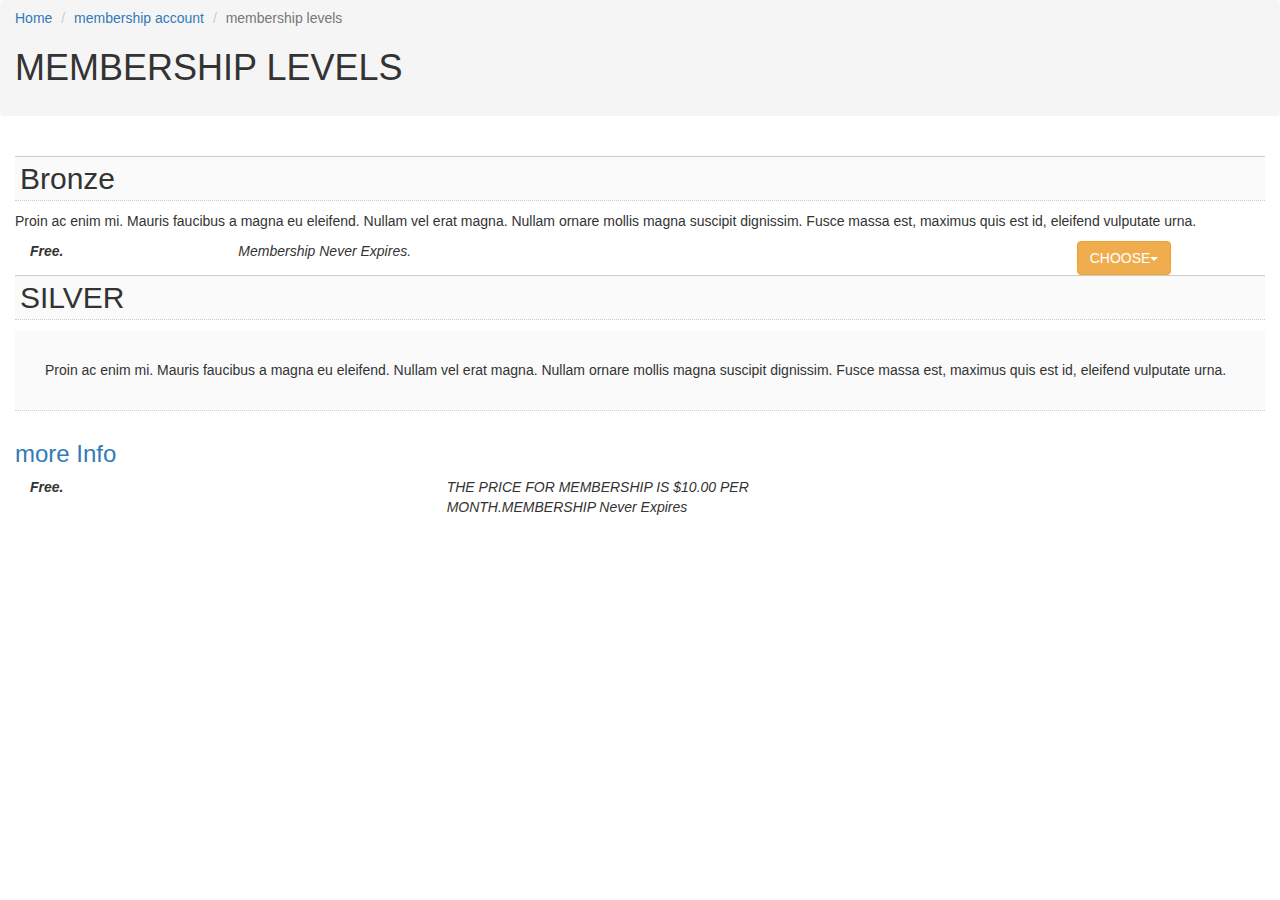
==== index2.html @ 1094b0f6 "comment" ====
<html>
<head>

<title>bootstraip</title>


<link rel="stylesheet" href="style.css">
<style>
.marginleftsomething{
	margin-left:630px !important;
}
.sal :hover{
	background:black;
	list-style:none;
	
}
.content h2{
    border-top: 1px solid #CCC;
    border-bottom: 1px dotted #CCC;
	padding: .5rem;
    margin: 0 0 1rem 0;
	background: #FAFAFA;

}
.ucontent p
{

    boder-top: 1px solid #CCC;
    border-bottom: 1px dotted #CCC;
	    padding: 30px;
    margin: 0 0 1rem 0;
	background: #FAFAFA;

}
.btn{


    MARGIN-LEFT: 630px;
  
padding:10px;



}

.btn2{


    MARGIN-LEFT: 30px;
  
padding:1px;



}

.2ndcontent h2{
    border-top: 1px solid #CCC;
    border-bottom: 1px dotted #CCC;
	padding: .5rem;
    margin: 0 0 1rem 0;
	background: #FAFAFA;

}

</style>
<!DOCTYPE html>
<!-- saved from url=(0039)http://getbootstrap.com/examples/theme/ -->
<html lang="en">
<meta http-equiv="Content-Type" content="text/html; charset=UTF-8">
    <meta charset="utf-8">
    <meta http-equiv="X-UA-Compatible" content="IE=edge">
    <meta name="viewport" content="width=device-width, initial-scale=1">
    <!-- The above 3 meta tags *must* come first in the head; any other head content must come *after* these tags -->
    <meta name="description" content="">
    <meta name="author" content="">

<link rel="stylesheet" href="css/bootstrap.css">

</head>
<body>


<ol  class="breadcrumb sal">
  <li><a href="#">Home</a></li>
  
  <li><a href="#">membership account</a></li>
  <li class="active">membership levels</li>
  <h1>MEMBERSHIP LEVELS<h1>
</ol><br>

<div class="content">
			<div class=col-md-12>		<h2>Bronze</h2>
					<p>Proin ac enim mi. Mauris faucibus a magna eu eleifend. Nullam vel erat magna. Nullam ornare mollis magna suscipit dignissim. Fusce massa est, maximus quis est id, eleifend vulputate urna.</p> </div>
				<br>

				
			
				<div class="col-md-12">
			
		<div class="col-md-2"><strong><i>Free.</i></strong></div>
			
																			
																			
										
	<div class="col-md-2"><i>Membership Never Expires.</i></div>
						
		<div class="col-md-8"><button type="button" class="btn btn-warning dropdown-toggle" data-toggle="dropdown" aria-haspopup="true" aria-expanded="false">CHOOSE<span class="caret"></span></button></div>
				
					</div>
					<br>
					
					<div class="ucontent">
<div class="col-md-12">


					<h2>SILVER</h2>
					</div>
					
					
				<div class="col-md-12">	
					<p>Proin ac enim mi. Mauris faucibus a magna eu eleifend. Nullam vel erat magna. Nullam ornare mollis magna suscipit dignissim. Fusce massa est, maximus quis est id, eleifend vulputate urna.</p> </div>
				</br>
				<div class="col-md-12">
				<a href="#"><h3>more Info</h3></a>
				</div>
				<br>
				
				
				
				<div class="col-md-12">
				
<div class="col-md-4"><strong><i>Free.</i></strong></div>														
																			
<div class="col-md-4">				
<i>THE PRICE FOR MEMBERSHIP IS $10.00 PER MONTH.MEMBERSHIP Never Expires</i> </div>

<div class="col-md-4">
	<button type="button" class="btn btn-warning dropdown-toggle marginleftsomething btn2 " data-toggle="dropdown" aria-haspopup="true" aria-expanded="false">CHOOSE<span class="caret"></span></button>
</div>

</div>						
				
					

									
<script type="text/javascrip src="js/jquery-1.12.1.js">
<script type="text/javascrip src="bootstrap.js">


</body>




</html>
---- style.css ----
h2
{
	color: green;
}
a
{
	color: red;
	text-decoration: underline;
}
h4
{
	font-size: 20px;
}
.zero
{
	background: black;
	color: #FFF;
}
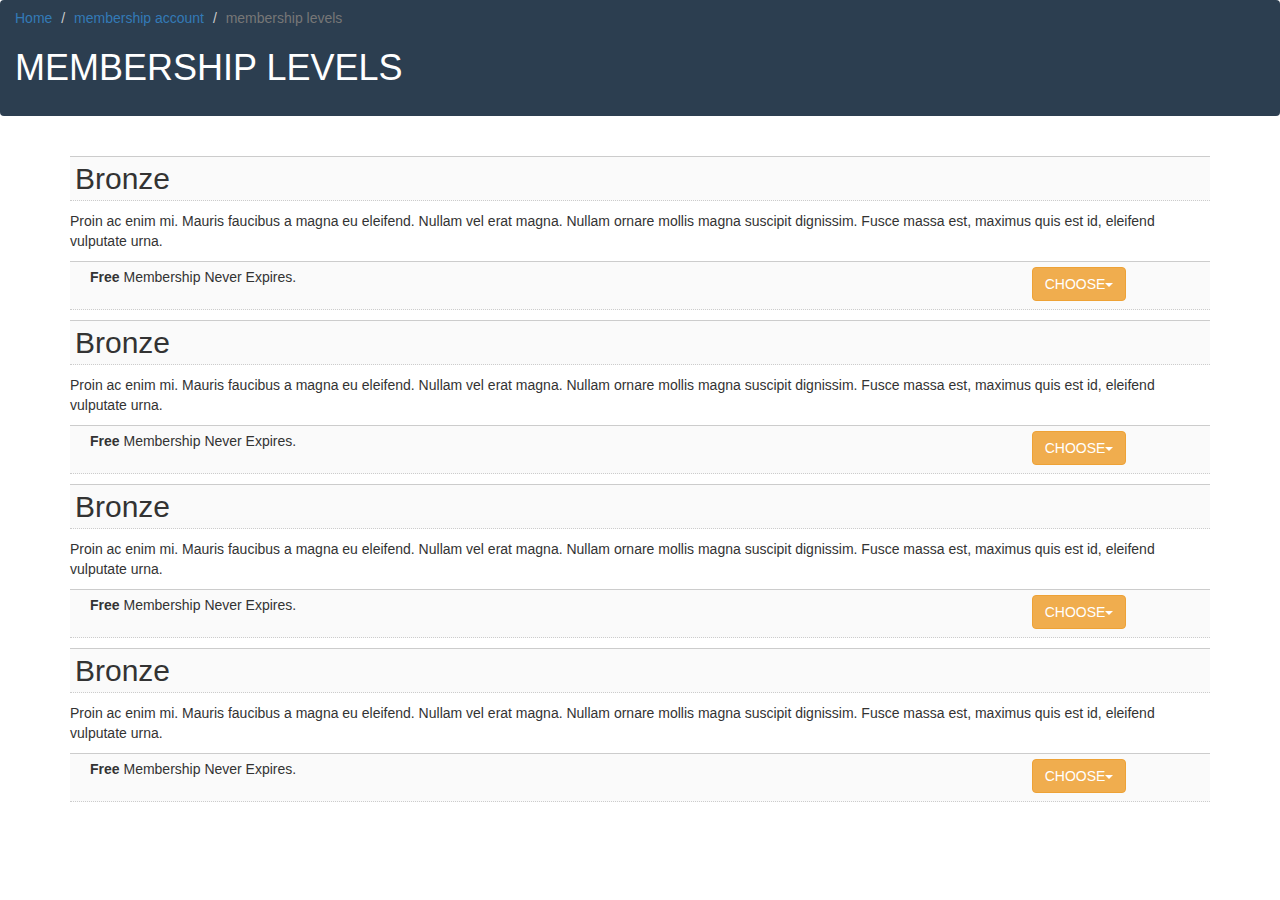
==== commit b53c4d1c: "comment" ====
--- a/index2.html
+++ b/index2.html
@@ -9,10 +9,13 @@
 .marginleftsomething{
 	margin-left:630px !important;
 }
-.sal :hover{
-	background:black;
-	list-style:none;
-	
+.sal{
+    background-color: #2c3e50 !important;
+    color:#fff;
+}
+.sal > a{
+    background-color: #2c3e50 !important;
+    color:#fff;
 }
 .content h2{
     border-top: 1px solid #CCC;
@@ -33,13 +36,8 @@
 
 }
 .btn{
-
-
-    MARGIN-LEFT: 630px;
   
-padding:10px;
-
-
+	padding:10px;
 
 }
 
@@ -48,12 +46,20 @@
 
     MARGIN-LEFT: 30px;
   
-padding:1px;
+	padding:1px;
 
 
 
 }
-
+.borderslines{
+	border-top: 1px solid #CCC;
+    border-bottom: 1px dotted #CCC;
+    padding: .5rem;
+    margin: 0 0 1rem 0;
+    background: #FAFAFA;
+    min-height: 49px;
+    vertical-align: middle;
+}
 .2ndcontent h2{
     border-top: 1px solid #CCC;
     border-bottom: 1px dotted #CCC;
@@ -90,57 +96,54 @@
 </ol><br>
 
 <div class="content">
-			<div class=col-md-12>		<h2>Bronze</h2>
-					<p>Proin ac enim mi. Mauris faucibus a magna eu eleifend. Nullam vel erat magna. Nullam ornare mollis magna suscipit dignissim. Fusce massa est, maximus quis est id, eleifend vulputate urna.</p> </div>
-				<br>
+	<div class="container">
+		
+		<h2>Bronze</h2>
+			<p>Proin ac enim mi. Mauris faucibus a magna eu eleifend. Nullam vel erat magna. Nullam ornare mollis magna suscipit dignissim. Fusce massa est, maximus quis est id, 	eleifend vulputate urna.</p> 
+		<div class="borderslines">
+			<div class="col-md-10"><strong>Free</strong>																															
+				Membership Never Expires.
+			</div>
+			<div class="col-md-2">
+				<button type="button" class="btn btn-warning dropdown-toggle" data-toggle="dropdown" aria-haspopup="true" aria-expanded="false">CHOOSE<span class="caret"></span></button>
+			</div>
+		</div>
 
-				
-			
-				<div class="col-md-12">
-			
-		<div class="col-md-2"><strong><i>Free.</i></strong></div>
-			
-																			
-																			
-										
-	<div class="col-md-2"><i>Membership Never Expires.</i></div>
-						
-		<div class="col-md-8"><button type="button" class="btn btn-warning dropdown-toggle" data-toggle="dropdown" aria-haspopup="true" aria-expanded="false">CHOOSE<span class="caret"></span></button></div>
-				
-					</div>
-					<br>
-					
-					<div class="ucontent">
-<div class="col-md-12">
+		<h2>Bronze</h2>
+			<p>Proin ac enim mi. Mauris faucibus a magna eu eleifend. Nullam vel erat magna. Nullam ornare mollis magna suscipit dignissim. Fusce massa est, maximus quis est id, 	eleifend vulputate urna.</p> 
+		<div class="borderslines">
+			<div class="col-md-10"><strong>Free</strong>																															
+				Membership Never Expires.
+			</div>
+			<div class="col-md-2">
+				<button type="button" class="btn btn-warning dropdown-toggle" data-toggle="dropdown" aria-haspopup="true" aria-expanded="false">CHOOSE<span class="caret"></span></button>
+			</div>
+		</div>
 
+		<h2>Bronze</h2>
+			<p>Proin ac enim mi. Mauris faucibus a magna eu eleifend. Nullam vel erat magna. Nullam ornare mollis magna suscipit dignissim. Fusce massa est, maximus quis est id, 	eleifend vulputate urna.</p> 
+		<div class="borderslines">
+			<div class="col-md-10"><strong>Free</strong>																															
+				Membership Never Expires.
+			</div>
+			<div class="col-md-2">
+				<button type="button" class="btn btn-warning dropdown-toggle" data-toggle="dropdown" aria-haspopup="true" aria-expanded="false">CHOOSE<span class="caret"></span></button>
+			</div>
+		</div>
 
-					<h2>SILVER</h2>
-					</div>
-					
-					
-				<div class="col-md-12">	
-					<p>Proin ac enim mi. Mauris faucibus a magna eu eleifend. Nullam vel erat magna. Nullam ornare mollis magna suscipit dignissim. Fusce massa est, maximus quis est id, eleifend vulputate urna.</p> </div>
-				</br>
-				<div class="col-md-12">
-				<a href="#"><h3>more Info</h3></a>
-				</div>
-				<br>
-				
-				
-				
-				<div class="col-md-12">
-				
-<div class="col-md-4"><strong><i>Free.</i></strong></div>														
-																			
-<div class="col-md-4">				
-<i>THE PRICE FOR MEMBERSHIP IS $10.00 PER MONTH.MEMBERSHIP Never Expires</i> </div>
+		<h2>Bronze</h2>
+			<p>Proin ac enim mi. Mauris faucibus a magna eu eleifend. Nullam vel erat magna. Nullam ornare mollis magna suscipit dignissim. Fusce massa est, maximus quis est id, 	eleifend vulputate urna.</p> 
+		<div class="borderslines">
+			<div class="col-md-10"><strong>Free</strong>																															
+				Membership Never Expires.
+			</div>
+			<div class="col-md-2">
+				<button type="button" class="btn btn-warning dropdown-toggle" data-toggle="dropdown" aria-haspopup="true" aria-expanded="false">CHOOSE<span class="caret"></span></button>
+			</div>
+		</div>
 
-<div class="col-md-4">
-	<button type="button" class="btn btn-warning dropdown-toggle marginleftsomething btn2 " data-toggle="dropdown" aria-haspopup="true" aria-expanded="false">CHOOSE<span class="caret"></span></button>
+	</div>
 </div>
-
-</div>						
-				
 					
 
 									
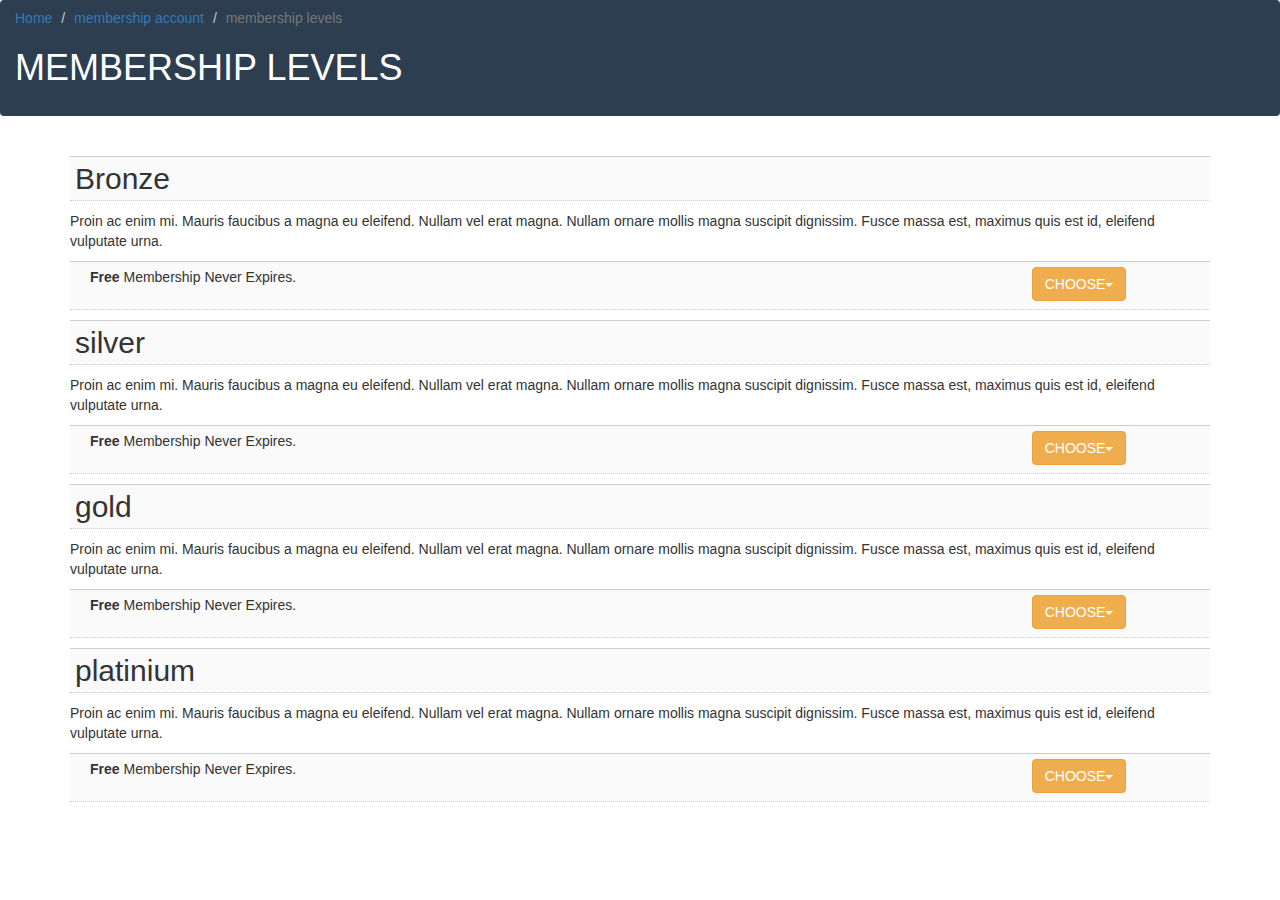
==== commit 9e3a2a61: "comment" ====
--- a/index2.html
+++ b/index2.html
@@ -109,7 +109,7 @@
 			</div>
 		</div>
 
-		<h2>Bronze</h2>
+		<h2>silver</h2>
 			<p>Proin ac enim mi. Mauris faucibus a magna eu eleifend. Nullam vel erat magna. Nullam ornare mollis magna suscipit dignissim. Fusce massa est, maximus quis est id, 	eleifend vulputate urna.</p> 
 		<div class="borderslines">
 			<div class="col-md-10"><strong>Free</strong>																															
@@ -120,7 +120,7 @@
 			</div>
 		</div>
 
-		<h2>Bronze</h2>
+		<h2>gold</h2>
 			<p>Proin ac enim mi. Mauris faucibus a magna eu eleifend. Nullam vel erat magna. Nullam ornare mollis magna suscipit dignissim. Fusce massa est, maximus quis est id, 	eleifend vulputate urna.</p> 
 		<div class="borderslines">
 			<div class="col-md-10"><strong>Free</strong>																															
@@ -131,7 +131,7 @@
 			</div>
 		</div>
 
-		<h2>Bronze</h2>
+		<h2>platinium</h2>
 			<p>Proin ac enim mi. Mauris faucibus a magna eu eleifend. Nullam vel erat magna. Nullam ornare mollis magna suscipit dignissim. Fusce massa est, maximus quis est id, 	eleifend vulputate urna.</p> 
 		<div class="borderslines">
 			<div class="col-md-10"><strong>Free</strong>																															
